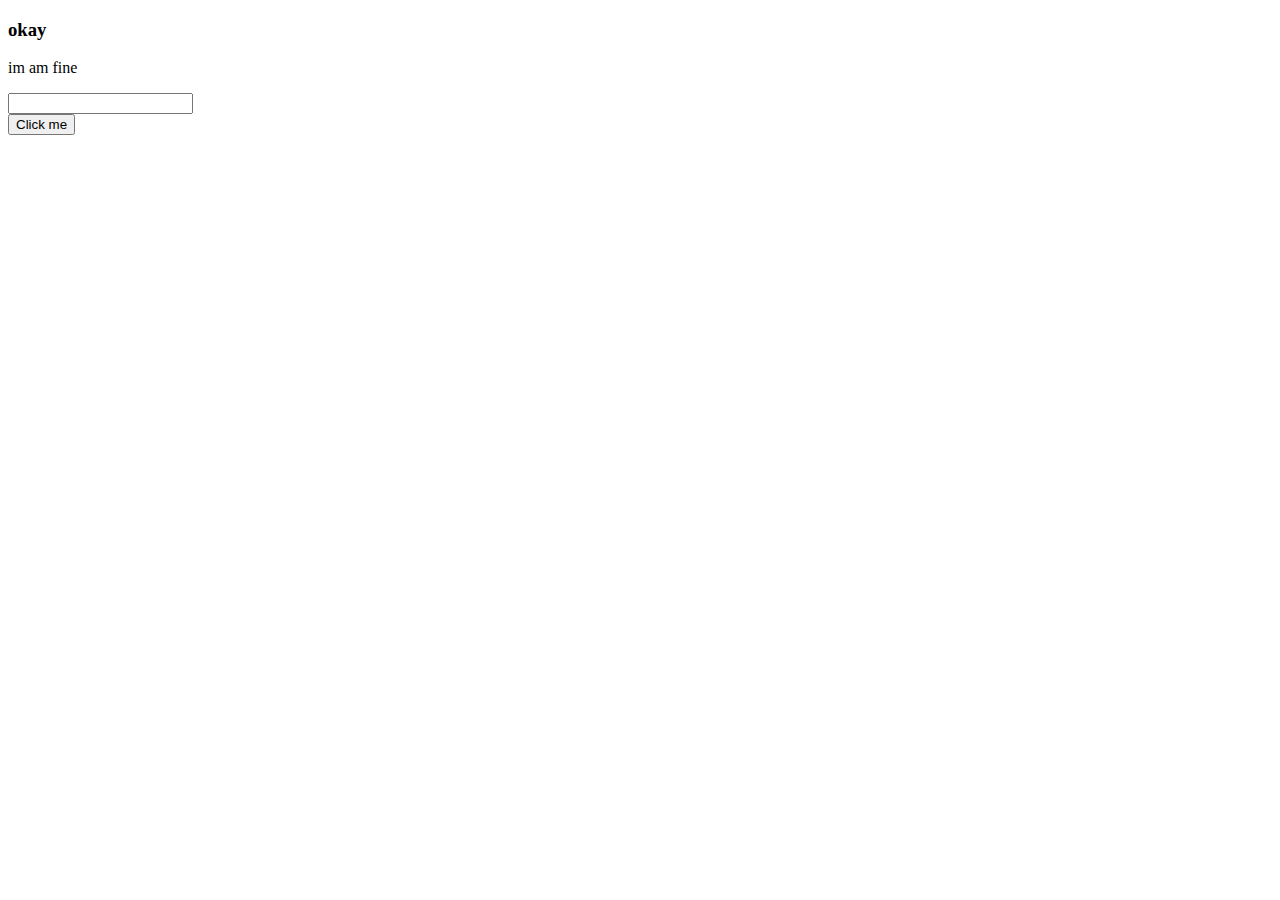
==== index.html @ 9caaf69e "last up" ====
<!DOCTYPE html>
<html lang="en">
<head>
    <meta charset="UTF-8">
    <meta http-equiv="X-UA-Compatible" content="IE=edge">
    <meta name="viewport" content="width=device-width, initial-scale=1.0">
    <title>Project1</title>
</head>
<body>
    <h3>okay</h3>
    <p>im am fine</p>
    <input type="text">
    <br>
    <button>Click me</button>
</body>
</html>
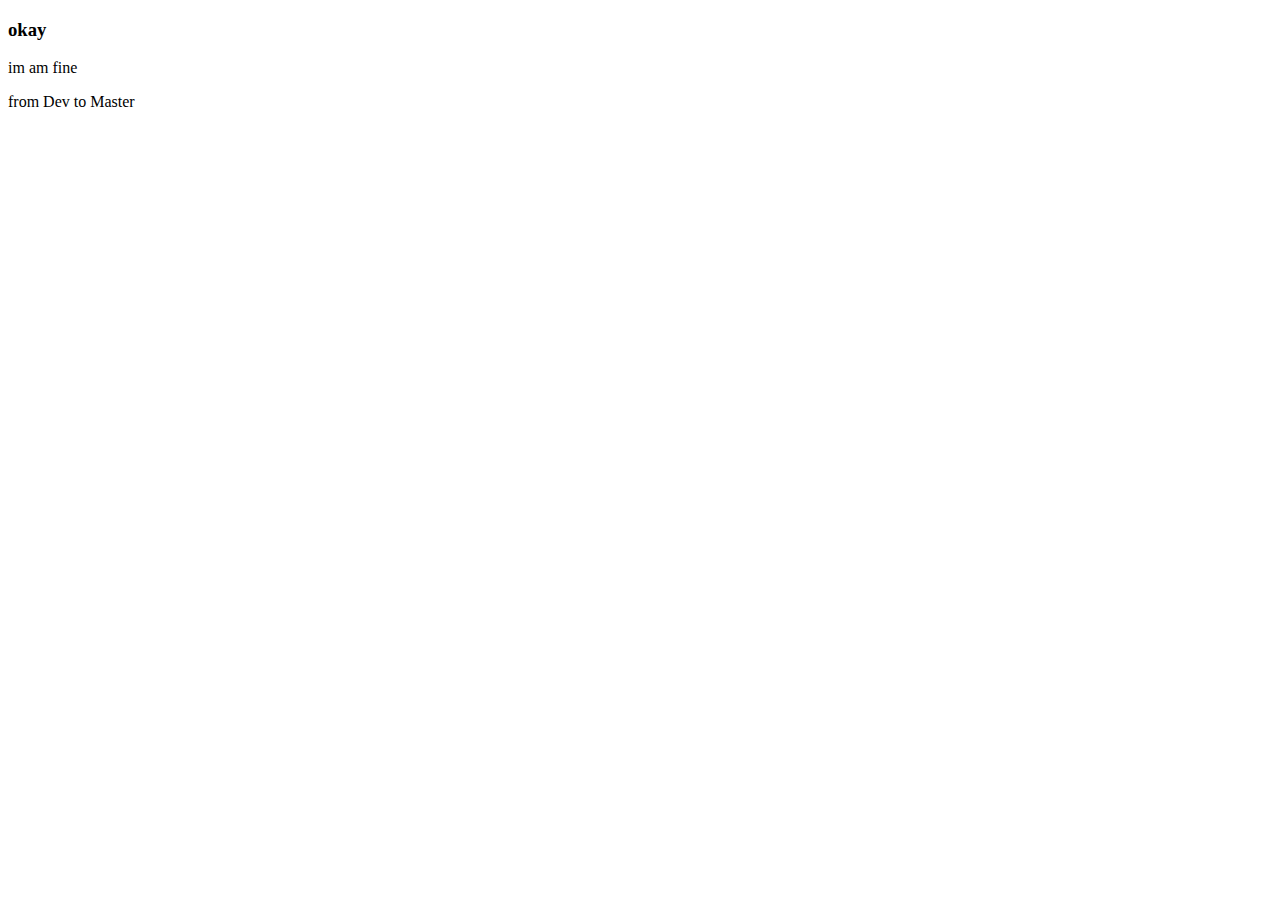
==== commit a7d708a0: "d2m" ====
--- a/index.html
+++ b/index.html
@@ -9,8 +9,6 @@
 <body>
     <h3>okay</h3>
     <p>im am fine</p>
-    <input type="text">
-    <br>
-    <button>Click me</button>
+    <p>from Dev to Master</p>
 </body>
 </html>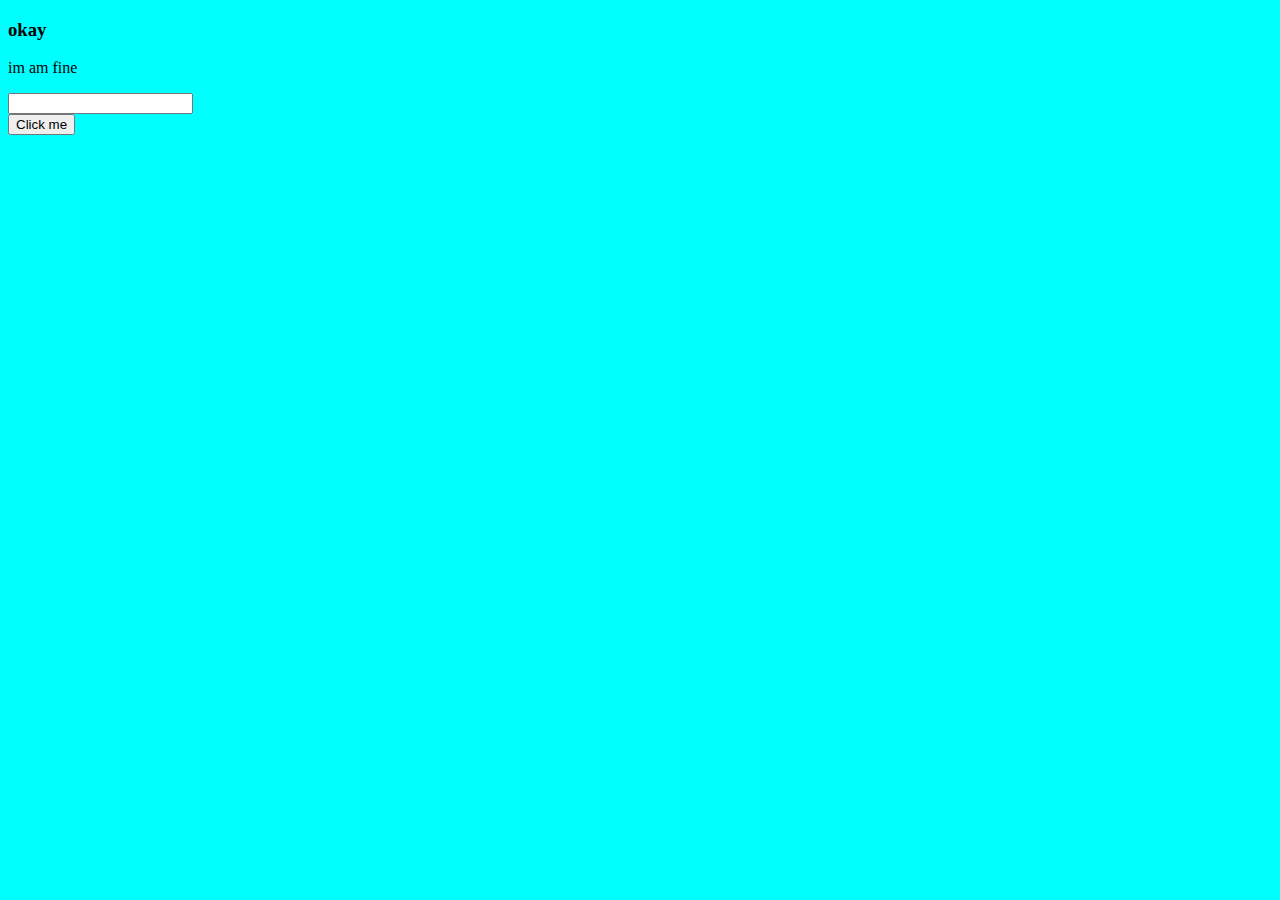
==== commit 4c07ab1a: "body+css+hover" ====
--- a/index.html
+++ b/index.html
@@ -5,10 +5,13 @@
     <meta http-equiv="X-UA-Compatible" content="IE=edge">
     <meta name="viewport" content="width=device-width, initial-scale=1.0">
     <title>Project1</title>
+    <link rel="stylesheet" href="style.css">
 </head>
 <body>
     <h3>okay</h3>
     <p>im am fine</p>
-    <p>from Dev to Master</p>
+    <input type="text">
+    <br>
+    <button>Click me</button>
 </body>
 </html>--- a/style.css
+++ b/style.css
@@ -0,0 +1,10 @@
+body{
+    background-color: aqua;
+}
+h1{
+    color:red;}
+h2{
+    color:blue;}
+h3:hover{
+    color: blue;
+}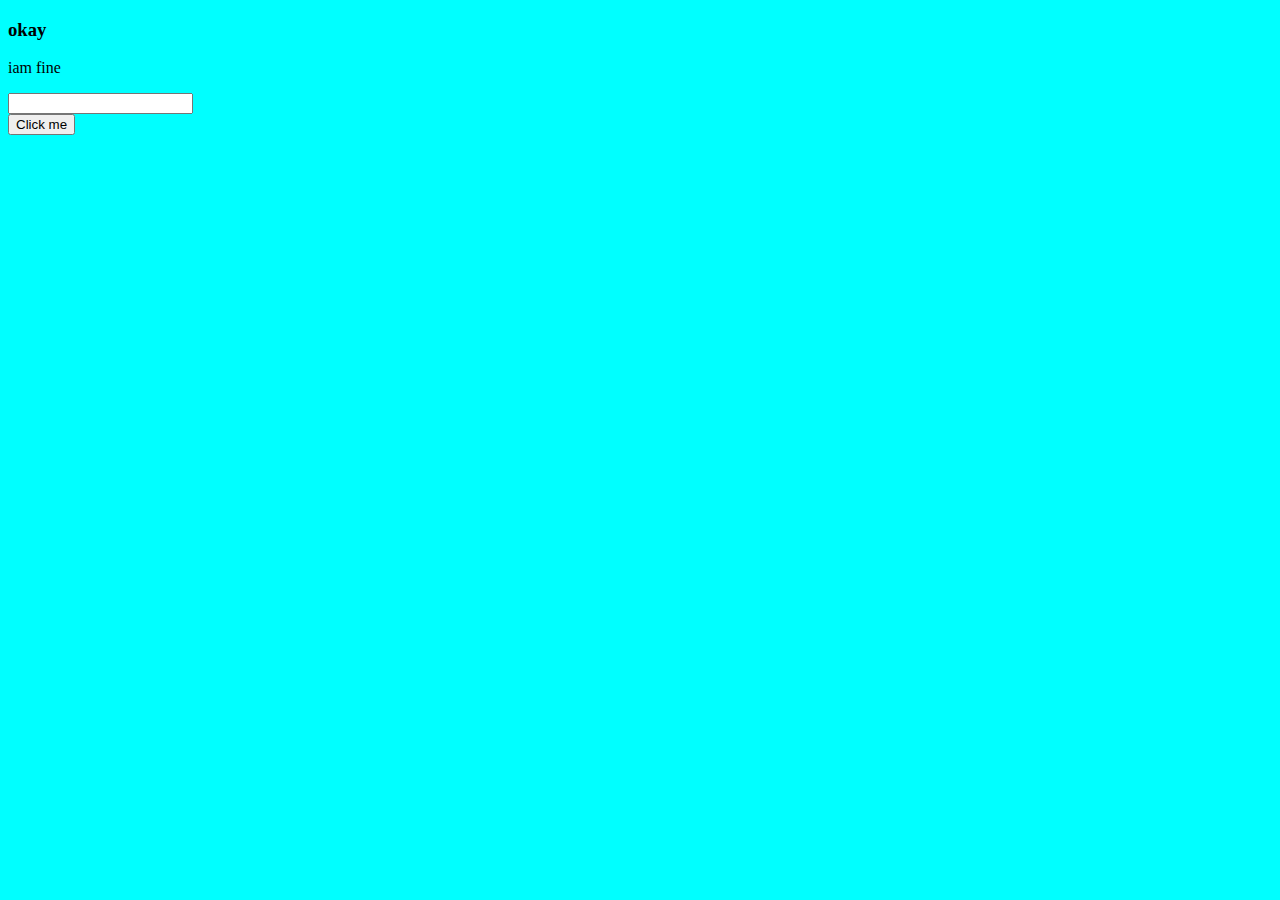
==== commit be35f7be: "am hover" ====
--- a/index.html
+++ b/index.html
@@ -5,11 +5,12 @@
     <meta http-equiv="X-UA-Compatible" content="IE=edge">
     <meta name="viewport" content="width=device-width, initial-scale=1.0">
     <title>Project1</title>
-    <link rel="stylesheet" href="style.css">
+    <link rel="stylesheet" href="style.css
+    ">
 </head>
 <body>
     <h3>okay</h3>
-    <p>im am fine</p>
+    <p>i<span id="am">am</span> fine</p>
     <input type="text">
     <br>
     <button>Click me</button>
--- a/style.css
+++ b/style.css
@@ -7,4 +7,8 @@
     color:blue;}
 h3:hover{
     color: blue;
+    background-color: red;
+}
+#am:hover{
+    color:crimson;
 }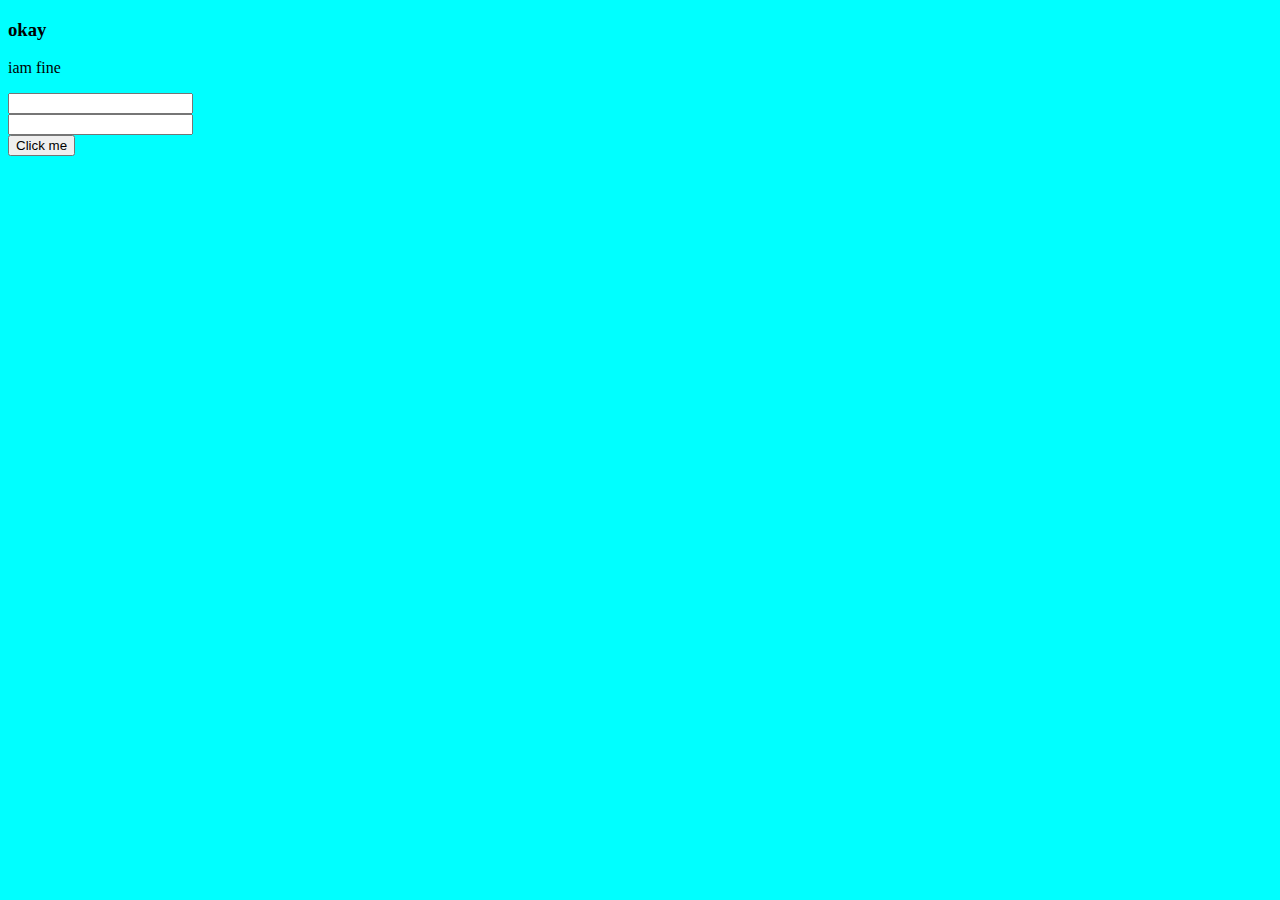
==== commit 216834d4: "focus" ====
--- a/index.html
+++ b/index.html
@@ -11,7 +11,9 @@
 <body>
     <h3>okay</h3>
     <p>i<span id="am">am</span> fine</p>
-    <input type="text">
+    <input type="email">
+    <br>
+    <input type="password">
     <br>
     <button>Click me</button>
 </body>
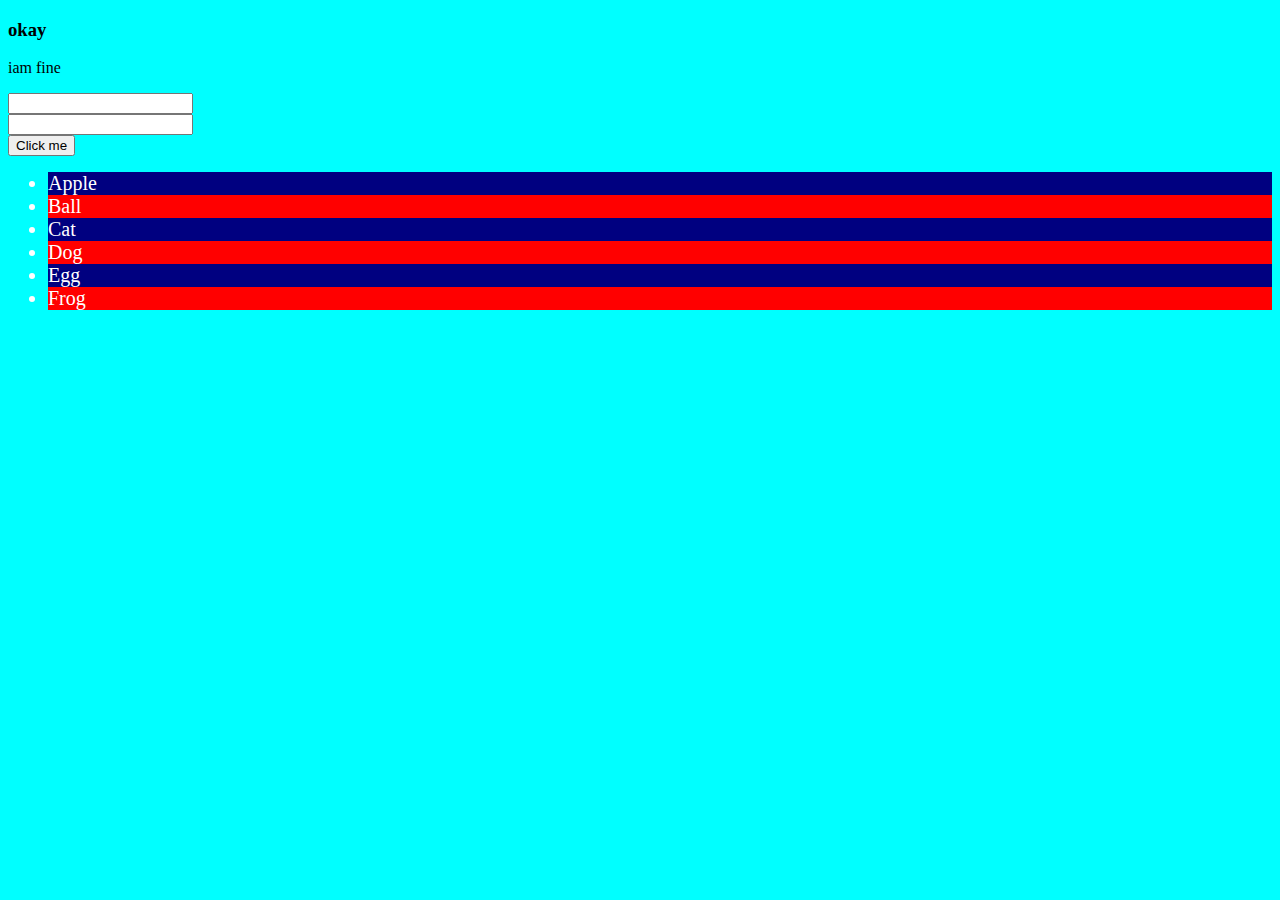
==== commit 29317244: "focus" ====
--- a/index.html
+++ b/index.html
@@ -16,5 +16,13 @@
     <input type="password">
     <br>
     <button>Click me</button>
+    <ul>
+        <li>Apple</li>
+        <li>Ball</li>
+        <li>Cat</li>
+        <li>Dog</li>
+        <li>Egg</li>
+        <li>Frog</li>
+    </ul>
 </body>
 </html>--- a/style.css
+++ b/style.css
@@ -11,4 +11,17 @@
 }
 #am:hover{
     color:crimson;
+}
+input:focus{
+    font-size: 20px;
+}
+li:nth-child(2n){
+    background-color: red;
+}
+li:nth-child(2n+1){
+    background-color: navy;
+}
+li{
+    font-size: 20px;
+    color: white;
 }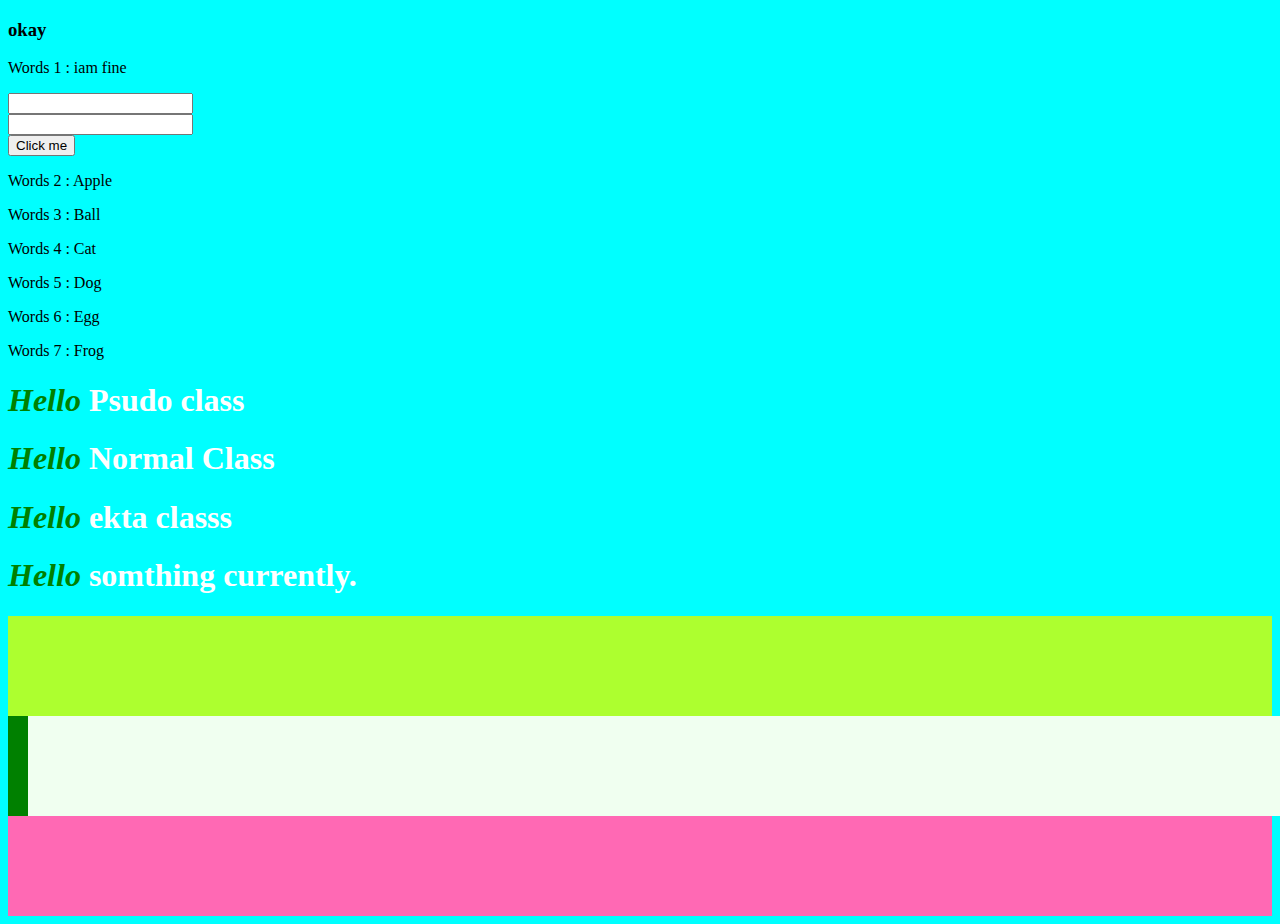
==== commit 0dcdc11c: "m3+animation" ====
--- a/index.html
+++ b/index.html
@@ -16,13 +16,25 @@
     <input type="password">
     <br>
     <button>Click me</button>
-    <ul>
-        <li>Apple</li>
-        <li>Ball</li>
-        <li>Cat</li>
-        <li>Dog</li>
-        <li>Egg</li>
-        <li>Frog</li>
-    </ul>
+    
+        <p>Apple</p>
+        <p>Ball</p>
+        <p>Cat</p>
+        <p>Dog</p>
+        <p>Egg</p>
+        <p>Frog</p>
+    
+    <h1>Psudo class</h1>
+    <h1>Normal Class</h1>
+    <h1>ekta classs</h1>
+    <section>
+        <h1>somthing currently.
+        </h1> 
+    </section>
+    <section class="container">
+        <div id="one"></div>
+        <div id="two"></div>
+        <div id="three"></div>
+    </section>
 </body>
 </html>--- a/style.css
+++ b/style.css
@@ -1,8 +1,9 @@
 body{
     background-color: aqua;
+    counter-reset: num;
 }
 h1{
-    color:red;}
+    color:white;}
 h2{
     color:blue;}
 h3:hover{
@@ -24,4 +25,31 @@
 li{
     font-size: 20px;
     color: white;
+}
+h1::before{
+    content: "Hello " ;
+    font-style: italic;
+    color:green;
+}
+p::before{
+    counter-increment: num;
+    content: "Words " counter(num)" : ";
+}
+.container{
+    background-color: green;
+}
+div{
+    height: 100px;
+    weight: 100px;
+}
+#one{
+    background-color: greenyellow;
+}
+#two{
+    background-color: honeydew;
+    position: relative;
+    left: 20px;
+}
+#three{
+    background-color: hotpink;
 }